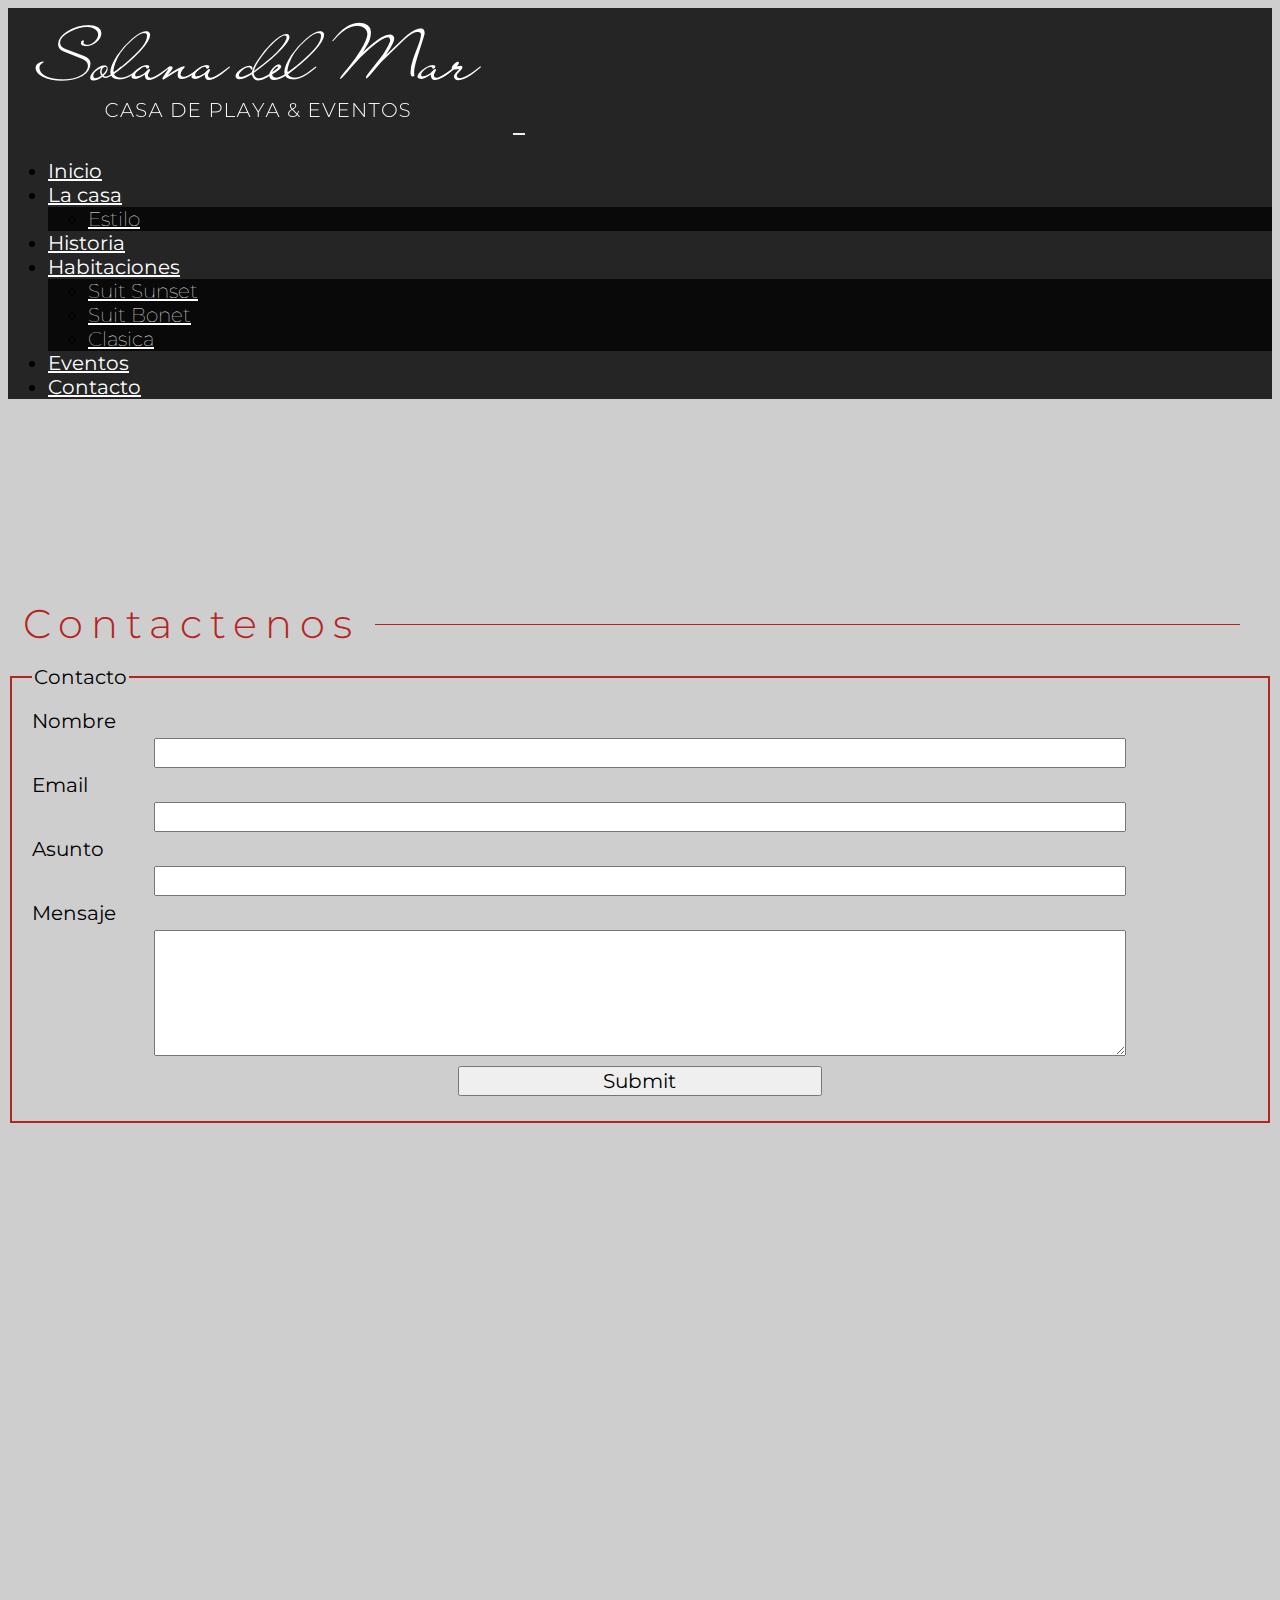
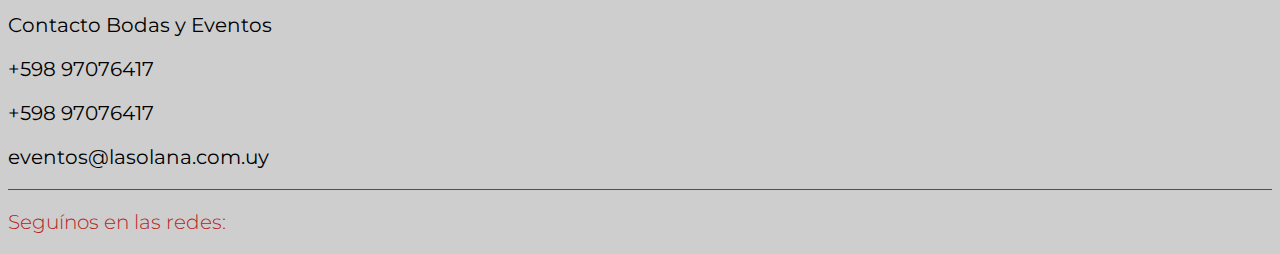
==== paginas/contacto.html @ 4e3b930b "Actualizacion" ====
<html lang="es">
<head>
    <meta charset="UTF-8">
    <meta http-equiv="X-UA-Compatible" content="IE=edge">
    <meta name="viewport" content="width=device-width, initial-scale=1.0">
    <!-- Link bootstrap -->
    <link href="https://cdn.jsdelivr.net/npm/bootstrap@5.1.3/dist/css/bootstrap.min.css" rel="stylesheet" integrity="sha384-1BmE4kWBq78iYhFldvKuhfTAU6auU8tT94WrHftjDbrCEXSU1oBoqyl2QvZ6jIW3" crossorigin="anonymous">
    <!-- Link font awesome -->
    <link rel="stylesheet" href="https://cdnjs.cloudflare.com/ajax/libs/font-awesome/6.2.0/css/all.min.css" integrity="sha512-xh6O/CkQoPOWDdYTDqeRdPCVd1SpvCA9XXcUnZS2FmJNp1coAFzvtCN9BmamE+4aHK8yyUHUSCcJHgXloTyT2A==" crossorigin="anonymous" referrerpolicy="no-referrer" />
    <!-- Link css -->
    <link rel="stylesheet" href="../estilos/estilos.css">
    <title>Contacto</title>
</head>

<body>
    <header>
        <!-- Inicia Barra de navegacion -->
        <nav class="navbar fixed-top navbar-expand-xl">
            <div class="container-fluid">
                <img src="../img/Logo/Logo Blanco copia.png" class="logo" alt="Logo La Solana">
                <button class="navbar-toggler" type="button" data-bs-toggle="collapse"
                data-bs-target="#collapsibleNavbar">
                    <!-- <span id="acordeon" class="navbar-toggler-icon"></span> -->
                    <i class="fa-solid fa-bars-staggered i"></i>
                </button>
                <div class="collapse navbar-collapse justify-content-end" id="collapsibleNavbar">
                    <ul class="navbar-nav">
                        <li class="nav-item">
                            <a class="nav-link" href="../index.html">Inicio</a>
                        </li>
                        <li class="nav-item dropdown">
                            <a class="nav-link dropdown-toggle" href="#" role="button" data-bs-toggle="dropdown">La casa</a>
                            <ul class="dropdown-menu">
                                <li>
                                    <a class="dropdown-item" href="../paginas/laCasa.html">Estilo</a>
                                </li>
                            </ul>
                        </li>
                        <li class="nav-item">
                            <a class="nav-link" href="./histora.html">Historia</a>
                        </li>
                        <li class="nav-item dropdown">
                            <a class="nav-link dropdown-toggle" href="#" role="button" data-bs-toggle="dropdown">Habitaciones</a>
                            <ul class="dropdown-menu">
                                <li>
                                    <a class="dropdown-item" href="/paginas/suiteSunset.html">Suit Sunset</a>
                                </li>
                                <li>
                                    <a class="dropdown-item" href="#">Suit Bonet</a>
                                </li>
                                <li>
                                    <a class="dropdown-item" href="#">Clasica</a>
                                </li>
                            </ul>
                        </li>
                        <li class="nav-item">
                            <a class="nav-link" href="#">Eventos</a>
                        </li>
                        <li class="nav-item">
                            <a class="nav-link" href="#">Contacto</a>
                        </li>
                    </ul>
                </div>
                </div>
            </div>
        </nav>
        <!-- Fin Barra de navegacion -->
    </header>

    <main id="contacto">
        <div class="container-fluid">
            <h2 class="text-center mt-5 linea mb-5"><span>Contactenos</span></h2>
            <div class="row">
                <div class="col-6">
                    <form action="" class="text-center">
                        <fieldset>
                            <legend class="text-center">Contacto</legend>
                            <label for="nombre">Nombre</label>
                            <input type="text" id="nombre" name="nombre">
                            <label for="email">Email</label>
                            <input type="email" id="email" name="email">
                            <label for="asunto">Asunto</label>
                            <input type="text" name="asunto" id="asunto">
                            <label for="mensaje">Mensaje</label>
                            <textarea name="mensaje" id="mensaje" cols="30" rows="5"></textarea>
                            <input type="submit">
                        </fieldset>
                </div>
                <div class="col-6 text-center contMapa">
                    <iframe src="https://www.google.com/maps/embed?pb=!1m18!1m12!1m3!1d1636.4801316231608!2d-55.05475803247498!3d-34.88234413256626!2m3!1f0!2f0!3f0!3m2!1i1024!2i768!4f13.1!3m3!1m2!1s0x9575059ec8b9129f%3A0x74243d4df3744879!2sLa%20Solana%20Boutique%20Hotel!5e0!3m2!1ses-419!2suy!4v1668633238096!5m2!1ses-419!2suy" width="600" height="450" style="border:0;" allowfullscreen="" loading="lazy" referrerpolicy="no-referrer-when-downgrade"></iframe>
                </div>
            </div>
        </form>
        <div class="row mt-5">
            <div class="text-center">
                <p>Contacto Bodas y Eventos</p>
                <p><i class="fa-brands fa-whatsapp"></i> +598 97076417</p>
                <p><i class="fa-sharp fa-solid fa-phone-volume"></i> +598 97076417</p>
                <p><i class="fa-solid fa-envelope"></i> eventos@lasolana.com.uy</p>
            </div>
            </div>
        </div>
    </main>
    
    <footer class="container text-center mt-5">
        <h3 class="mt-4">Seguínos en las redes:</h3>
        <i class="mt-4 fa-brands fa-instagram"></i>
        <i class="mt-4 fa-brands fa-facebook-f"></i>
    </footer>

    <!-- Scripts bootstrap -->
    <script src="https://cdn.jsdelivr.net/npm/@popperjs/core@2.10.2/dist/umd/popper.min.js" integrity="sha384-7+zCNj/IqJ95wo16oMtfsKbZ9ccEh31eOz1HGyDuCQ6wgnyJNSYdrPa03rtR1zdB" crossorigin="anonymous"></script>
    <script src="https://cdn.jsdelivr.net/npm/bootstrap@5.1.3/dist/js/bootstrap.min.js" integrity="sha384-QJHtvGhmr9XOIpI6YVutG+2QOK9T+ZnN4kzFN1RtK3zEFEIsxhlmWl5/YESvpZ13" crossorigin="anonymous"></script>
</body>
---- estilos/estilos.css ----
@import url("https://fonts.googleapis.com/css2?family=Montserrat:wght@200;300&display=swap");
* {
  font-family: "Montserrat", sans-serif;
  font-size: 20px;
}

h1 {
  color: #b6241f;
}

h2 {
  color: #b6241f;
  font-weight: 300;
  letter-spacing: 8px;
}

h3 {
  color: #b6241f;
  font-weight: 300;
}

h4 {
  color: #b6241f;
  font-weight: 300;
}

body {
  background-color: #cecece;
}

nav {
  background-color: rgba(0, 0, 0, 0.822);
  min-height: 150px;
}

.nav-link {
  color: #fff;
  font-weight: light;
}
.nav-link:hover {
  color: #b6241f;
}
.nav-link:active {
  color: #b6241f;
}
.nav-link:focus {
  color: #b6241f;
}

.dropdown-menu {
  background-color: rgba(0, 0, 0, 0.752);
}
.dropdown-menu .dropdown-item {
  color: #fff;
  font-weight: lighter;
}
.dropdown-menu .dropdown-item:hover {
  color: #b6241f;
}

i.i {
  font-size: 25px;
  color: #cecece;
}

.navbar-toggler {
  border: none;
}
.navbar-toggler:focus {
  box-shadow: none;
}

#carouselExampleSlidesOnly {
  margin-top: 150px;
}

.textoInformativo {
  background-color: #cecece;
  margin: 2em auto;
  padding-top: 20px;
  text-align: center;
  width: 80%;
  height: 320px;
}

.linea {
  position: relative;
  z-index: 1;
}
.linea span {
  background: #cecece;
  padding: 0 15px;
  font-size: 2rem;
  letter-spacing: 8px;
  font-weight: 300;
}
.linea::before {
  border-top: 1px solid #b6241f;
  content: " ";
  margin: 0 auto;
  position: absolute;
  top: 50%;
  left: 0;
  right: 0;
  bottom: 0;
  width: 95%;
  z-index: -1;
}

.avances h2 {
  border-top: 1px solid #b6241f;
  width: 50%;
  margin: 0 auto;
  padding-top: 50px;
}

.superpuesta {
  margin-left: -100px;
}

.cajaTexto {
  color: #fff;
  width: 80%;
  height: 80%;
  background-color: rgba(182, 36, 31, 0.737254902);
  padding: 10px;
}

/* Comienza pagina historia */
main#historia {
  margin-top: 200px;
}

.imgIzq {
  padding: 10px;
  width: 100%;
  border-top: 2px solid #b6241f;
  border-left: 2px solid #b6241f;
}

.imgDer {
  padding: 10px;
  width: 100%;
  border-top: 2px solid #b6241f;
  border-right: 2px solid #b6241f;
}

.img {
  padding: 10px;
  width: 100%;
}

.imagesHistoria {
  background-color: rgba(182, 36, 31, 0.737254902);
  display: flex;
  justify-content: space-around;
  align-items: center;
}

.texto {
  color: #fff;
  width: 45%;
  background-color: rgba(182, 36, 31, 0.737254902);
  padding: 20px;
  margin: auto;
}

/* Comienza pagina Contacto */
#contacto {
  margin-top: 200px;
}

fieldset {
  border: 2px solid #b6241f;
  padding: 20px;
  display: flex;
  flex-direction: column;
}
fieldset input, fieldset textarea {
  width: 80%;
  margin: 5px auto;
}
fieldset input[type=submit], fieldset textarea[type=submit] {
  width: 30%;
}

iframe {
  margin: auto;
}

.contMapa {
  align-self: center;
}

/* Comienza pagina La Casa */
.portada {
  margin-top: 220px;
}
.portada img {
  margin-top: 70px;
  width: 100%;
}

.imgLaCasa {
  width: 500px;
  margin: auto;
}

.borde {
  border-bottom: 2px solid #b6241f;
  border-top: 2px solid #b6241f;
}

/* Comienza pagina Suite Sunset */
#suiteSunset {
  margin-top: 200px;
}

.list {
  margin: auto;
}

.listItem {
  background-color: #cecece;
  line-height: 40px;
}
.listItem:hover {
  background-color: rgba(182, 36, 31, 0.737254902);
}

.galeria {
  margin-top: 50px;
  display: flex;
  flex-direction: row;
  flex-wrap: wrap;
  justify-content: space-around;
  row-gap: 20px;
}

.img1sunset {
  width: 600px;
}

.img2sunset {
  width: 600px;
}

.img3sunset {
  width: 600px;
}

.img4sunset {
  width: 600px;
}

footer {
  border-top: 1px solid #b6241f;
}
footer i {
  font-size: 30px;
  color: #b6241f;
  margin: 10px;
}

@media only screen and (max-width: 1200px) {
  nav {
    text-align: center;
  }
  nav ul li:hover {
    background-color: #b6241f;
  }
  .texto {
    width: 90%;
    margin: auto;
    margin-bottom: 10px;
    margin-top: 10px;
  }
}

/*# sourceMappingURL=estilos.css.map */
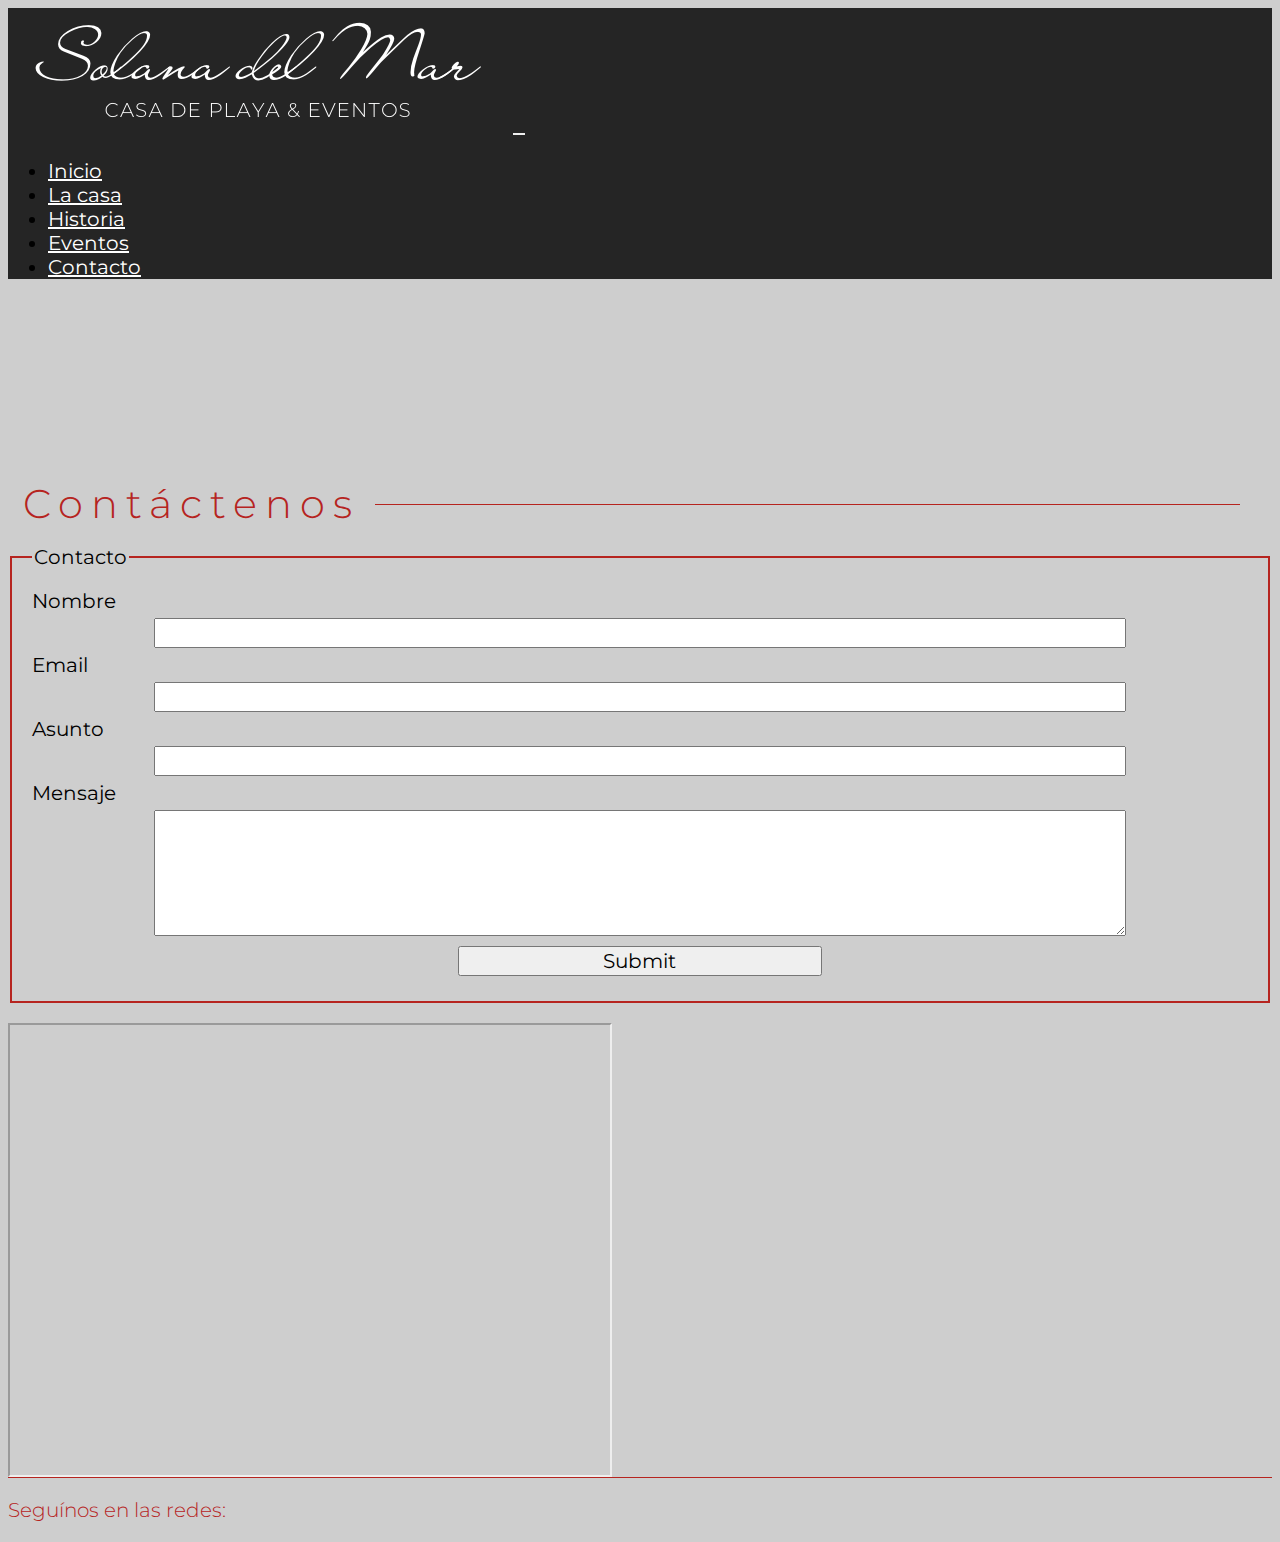
==== commit c89a5f4a: "Agrego imagenes en La Casa, creo deise;o adaptativo y creo pagina eventos" ====
--- a/paginas/contacto.html
+++ b/paginas/contacto.html
@@ -28,33 +28,28 @@
                         <li class="nav-item">
                             <a class="nav-link" href="../index.html">Inicio</a>
                         </li>
-                        <li class="nav-item dropdown">
-                            <a class="nav-link dropdown-toggle" href="#" role="button" data-bs-toggle="dropdown">La casa</a>
-                            <ul class="dropdown-menu">
-                                <li>
-                                    <a class="dropdown-item" href="../paginas/laCasa.html">Estilo</a>
-                                </li>
-                            </ul>
+                        <li class="nav-item">
+                            <a class="nav-link" href="../paginas/laCasa.html">La casa</a>
                         </li>
                         <li class="nav-item">
                             <a class="nav-link" href="./histora.html">Historia</a>
                         </li>
-                        <li class="nav-item dropdown">
+                        <!-- <li class="nav-item dropdown">
                             <a class="nav-link dropdown-toggle" href="#" role="button" data-bs-toggle="dropdown">Habitaciones</a>
                             <ul class="dropdown-menu">
                                 <li>
                                     <a class="dropdown-item" href="/paginas/suiteSunset.html">Suit Sunset</a>
                                 </li>
                                 <li>
-                                    <a class="dropdown-item" href="#">Suit Bonet</a>
+                                    <a class="dropdown-item" href="./suiteBonet.html">Suit Bonet</a>
                                 </li>
                                 <li>
-                                    <a class="dropdown-item" href="#">Clasica</a>
+                                    <a class="dropdown-item" href="./habitacionClasica.html">Clasica</a>
                                 </li>
                             </ul>
-                        </li>
+                        </li> -->
                         <li class="nav-item">
-                            <a class="nav-link" href="#">Eventos</a>
+                            <a class="nav-link" href="./eventos.html">Eventos</a>
                         </li>
                         <li class="nav-item">
                             <a class="nav-link" href="#">Contacto</a>
@@ -69,9 +64,9 @@
 
     <main id="contacto">
         <div class="container-fluid">
-            <h2 class="text-center mt-5 linea mb-5"><span>Contactenos</span></h2>
+            <h2 class="text-center mt-5 linea mb-5"><span>Contáctenos</span></h2>
             <div class="row">
-                <div class="col-6">
+                <div class="col-12 col-xl-6">
                     <form action="" class="text-center">
                         <fieldset>
                             <legend class="text-center">Contacto</legend>
@@ -85,19 +80,11 @@
                             <textarea name="mensaje" id="mensaje" cols="30" rows="5"></textarea>
                             <input type="submit">
                         </fieldset>
+                    </form>
                 </div>
-                <div class="col-6 text-center contMapa">
-                    <iframe src="https://www.google.com/maps/embed?pb=!1m18!1m12!1m3!1d1636.4801316231608!2d-55.05475803247498!3d-34.88234413256626!2m3!1f0!2f0!3f0!3m2!1i1024!2i768!4f13.1!3m3!1m2!1s0x9575059ec8b9129f%3A0x74243d4df3744879!2sLa%20Solana%20Boutique%20Hotel!5e0!3m2!1ses-419!2suy!4v1668633238096!5m2!1ses-419!2suy" width="600" height="450" style="border:0;" allowfullscreen="" loading="lazy" referrerpolicy="no-referrer-when-downgrade"></iframe>
+                <div class="col-12 col-xl-6 text-center contMapa">
+                    <iframe src="https://www.google.com/maps/embed?pb=!1m18!1m12!1m3!1d1636.4801316231608!2d-55.05475803247498!3d-34.88234413256626!2m3!1f0!2f0!3f0!3m2!1i1024!2i768!4f13.1!3m3!1m2!1s0x9575059ec8b9129f%3A0x74243d4df3744879!2sLa%20Solana%20Boutique%20Hotel!5e0!3m2!1ses-419!2suy!4v1668633238096!5m2!1ses-419!2suy"  allowfullscreen="" loading="lazy" referrerpolicy="no-referrer-when-downgrade"></iframe>
                 </div>
-            </div>
-        </form>
-        <div class="row mt-5">
-            <div class="text-center">
-                <p>Contacto Bodas y Eventos</p>
-                <p><i class="fa-brands fa-whatsapp"></i> +598 97076417</p>
-                <p><i class="fa-sharp fa-solid fa-phone-volume"></i> +598 97076417</p>
-                <p><i class="fa-solid fa-envelope"></i> eventos@lasolana.com.uy</p>
-            </div>
             </div>
         </div>
     </main>
--- a/estilos/estilos.css
+++ b/estilos/estilos.css
@@ -36,15 +36,19 @@
 .nav-link {
   color: #fff;
   font-weight: light;
+  border-radius: 5px;
 }
 .nav-link:hover {
   color: #b6241f;
+  background-color: #cecece;
 }
 .nav-link:active {
   color: #b6241f;
+  background-color: #cecece;
 }
 .nav-link:focus {
   color: #b6241f;
+  background-color: #cecece;
 }
 
 .dropdown-menu {
@@ -56,6 +60,15 @@
 }
 .dropdown-menu .dropdown-item:hover {
   color: #b6241f;
+  background-color: #cecece;
+}
+.dropdown-menu .dropdown-item:active {
+  color: #b6241f;
+  background-color: #cecece;
+}
+.dropdown-menu .dropdown-item:focus {
+  color: #b6241f;
+  background-color: #cecece;
 }
 
 i.i {
@@ -107,23 +120,54 @@
   z-index: -1;
 }
 
-.avances h2 {
-  border-top: 1px solid #b6241f;
+.carouselImg {
   width: 50%;
-  margin: 0 auto;
-  padding-top: 50px;
-}
-
-.superpuesta {
-  margin-left: -100px;
+  height: 700px;
+  overflow: hidden;
+  position: relative;
+}
+.carouselImg img {
+  width: 100%;
+  height: 100%;
+  object-fit: contain;
+  position: absolute;
+  transition: opacity 0.5s ease;
+  opacity: 0;
+}
+.carouselImg img.active {
+  opacity: 1;
+}
+
+.avance {
+  display: flex;
+  flex-direction: row;
+  flex-wrap: wrap;
+  align-items: center;
+  justify-content: center;
 }
 
 .cajaTexto {
+  position: relative;
+  right: 75px;
   color: #fff;
-  width: 80%;
+  width: 45%;
   height: 80%;
   background-color: rgba(182, 36, 31, 0.737254902);
-  padding: 10px;
+  padding: 20px;
+}
+
+.superpuesta {
+  margin-left: -80px;
+  z-index: 1001;
+}
+
+.carou {
+  margin-left: 40px;
+  min-height: 605px;
+}
+
+.imgCar {
+  width: 100%;
 }
 
 /* Comienza pagina historia */
@@ -191,6 +235,10 @@
 .contMapa {
   align-self: center;
 }
+.contMapa iframe {
+  width: 600px;
+  height: 450px;
+}
 
 /* Comienza pagina La Casa */
 .portada {
@@ -201,14 +249,45 @@
   width: 100%;
 }
 
+.portadaCasa {
+  overflow: hidden;
+}
+
 .imgLaCasa {
   width: 500px;
-  margin: auto;
+  margin: 0 auto;
 }
 
 .borde {
   border-bottom: 2px solid #b6241f;
   border-top: 2px solid #b6241f;
+}
+
+/* Comienza pagina Eventos */
+.contLista {
+  width: 500px;
+  margin: 50px auto;
+  z-index: 1;
+}
+.contLista ul {
+  list-style: inside;
+}
+.contLista ul li {
+  margin-top: 20px;
+}
+
+.carouselImgEventos {
+  margin: 0 auto;
+  height: 800px;
+  width: 90%;
+  overflow: hidden;
+}
+.carouselImgEventos img {
+  margin: 0 auto;
+  width: 100%;
+  height: 100%;
+  object-fit: contain;
+  transition: transform 0.5s ease;
 }
 
 /* Comienza pagina Suite Sunset */
@@ -262,6 +341,171 @@
   margin: 10px;
 }
 
+@media only screen and (max-width: 576px) {
+  * {
+    font-size: 16px;
+  }
+  .logo {
+    width: 280px;
+  }
+  .linea span {
+    letter-spacing: none;
+    text-align: center;
+  }
+  .linea::before {
+    display: none;
+  }
+  .textoInformativo {
+    height: auto;
+  }
+  .cajaTexto {
+    position: static;
+    width: auto;
+  }
+  .carouselImg {
+    width: 100%;
+    height: 300px;
+  }
+  /* Pagina la casa */
+  .imgLaCasa {
+    width: 350px;
+  }
+  /* Pagina eventos */
+  .contLista {
+    width: 350px;
+    margin: 0 auto;
+  }
+  .carouselImgEventos {
+    width: 90%;
+    height: 200px;
+  }
+  .contactoEventos .txtEventos {
+    font-size: 16px;
+    text-align: center;
+  }
+  .contactoEventos .txtEventos i {
+    font-size: 16px;
+    margin-right: 10px;
+  }
+  /* Pagina historia */
+  .texto {
+    text-align: center;
+  }
+  /* Pagina contacto */
+  fieldset input[type=submit], fieldset textarea[type=submit] {
+    width: 60%;
+  }
+  .contMapa {
+    align-self: center;
+  }
+  .contMapa iframe {
+    width: 350px;
+    height: 500px;
+  }
+}
+@media only screen and (max-width: 768px) {
+  * {
+    font-size: 18px;
+  }
+  .logo {
+    width: 300px;
+  }
+  .linea span {
+    letter-spacing: none;
+    text-align: center;
+  }
+  .linea::before {
+    display: none;
+  }
+  .textoInformativo {
+    height: auto;
+  }
+  .cajaTexto {
+    position: static;
+    width: auto;
+  }
+  .carouselImg {
+    width: 100%;
+    height: 300px;
+  }
+  /* Pagina la casa */
+  .imgLaCasa {
+    width: 100%;
+  }
+  /* Pagina historia */
+  .texto {
+    text-align: center;
+  }
+  /* Pagina eventos */
+  .contLista {
+    width: 350px;
+    margin: 0 auto;
+  }
+  .carouselImgEventos {
+    width: 90%;
+    height: 400px;
+  }
+  .contactoEventos .txtEventos {
+    font-size: 16px;
+    text-align: center;
+  }
+  .contactoEventos .txtEventos i {
+    font-size: 16px;
+    margin-right: 10px;
+  }
+  /* Pagina contacto */
+  fieldset input[type=submit], fieldset textarea[type=submit] {
+    width: 60%;
+  }
+  .contMapa {
+    align-self: center;
+  }
+  .contMapa iframe {
+    width: 400px;
+    height: 500px;
+  }
+}
+@media only screen and (max-width: 992px) {
+  .logo {
+    width: 400px;
+  }
+  .textoInformativo {
+    height: auto;
+  }
+  .cajaTexto {
+    position: static;
+    width: auto;
+    margin-top: 20px;
+  }
+  .carouselImg {
+    width: 100%;
+    height: 600px;
+  }
+  /* Pagina la casa */
+  .imgLaCasa {
+    width: 100%;
+  }
+  .carouselImgEventos {
+    width: 90%;
+    height: 600px;
+  }
+  /* Pagina eventos */
+  .contLista {
+    text-align: center;
+    margin: 20px auto;
+  }
+  /* Pagina contacto */
+  fieldset input[type=submit], fieldset textarea[type=submit] {
+    width: 60%;
+  }
+  .contMapa {
+    align-self: center;
+  }
+  .contMapa iframe {
+    width: 700px;
+    height: 700px;
+  }
+}
 @media only screen and (max-width: 1200px) {
   nav {
     text-align: center;
@@ -275,6 +519,46 @@
     margin-bottom: 10px;
     margin-top: 10px;
   }
+  .cajaTexto {
+    position: relative;
+    right: 50px;
+    color: #fff;
+    width: 40%;
+    height: 80%;
+    background-color: rgba(182, 36, 31, 0.737254902);
+    padding: 20px;
+  }
+  .carouselImg {
+    width: 58%;
+    height: 500px;
+    overflow: hidden;
+    position: relative;
+  }
+  .carouselImg img {
+    width: 100%;
+    height: 100%;
+    object-fit: contain;
+    position: absolute;
+    transition: opacity 0.5s ease;
+    opacity: 0;
+    margin-left: 10px;
+  }
+  .carouselImg img.active {
+    opacity: 1;
+  }
+  /* Comeinza La casa */
+  .imgLaCasa {
+    width: 100%;
+    margin: 0 auto;
+  }
+  /* Comeinza pagina Contacto */
+  .contMapa {
+    align-self: center;
+  }
+  .contMapa iframe {
+    width: 900px;
+    height: 700px;
+  }
 }
 
 /*# sourceMappingURL=estilos.css.map */
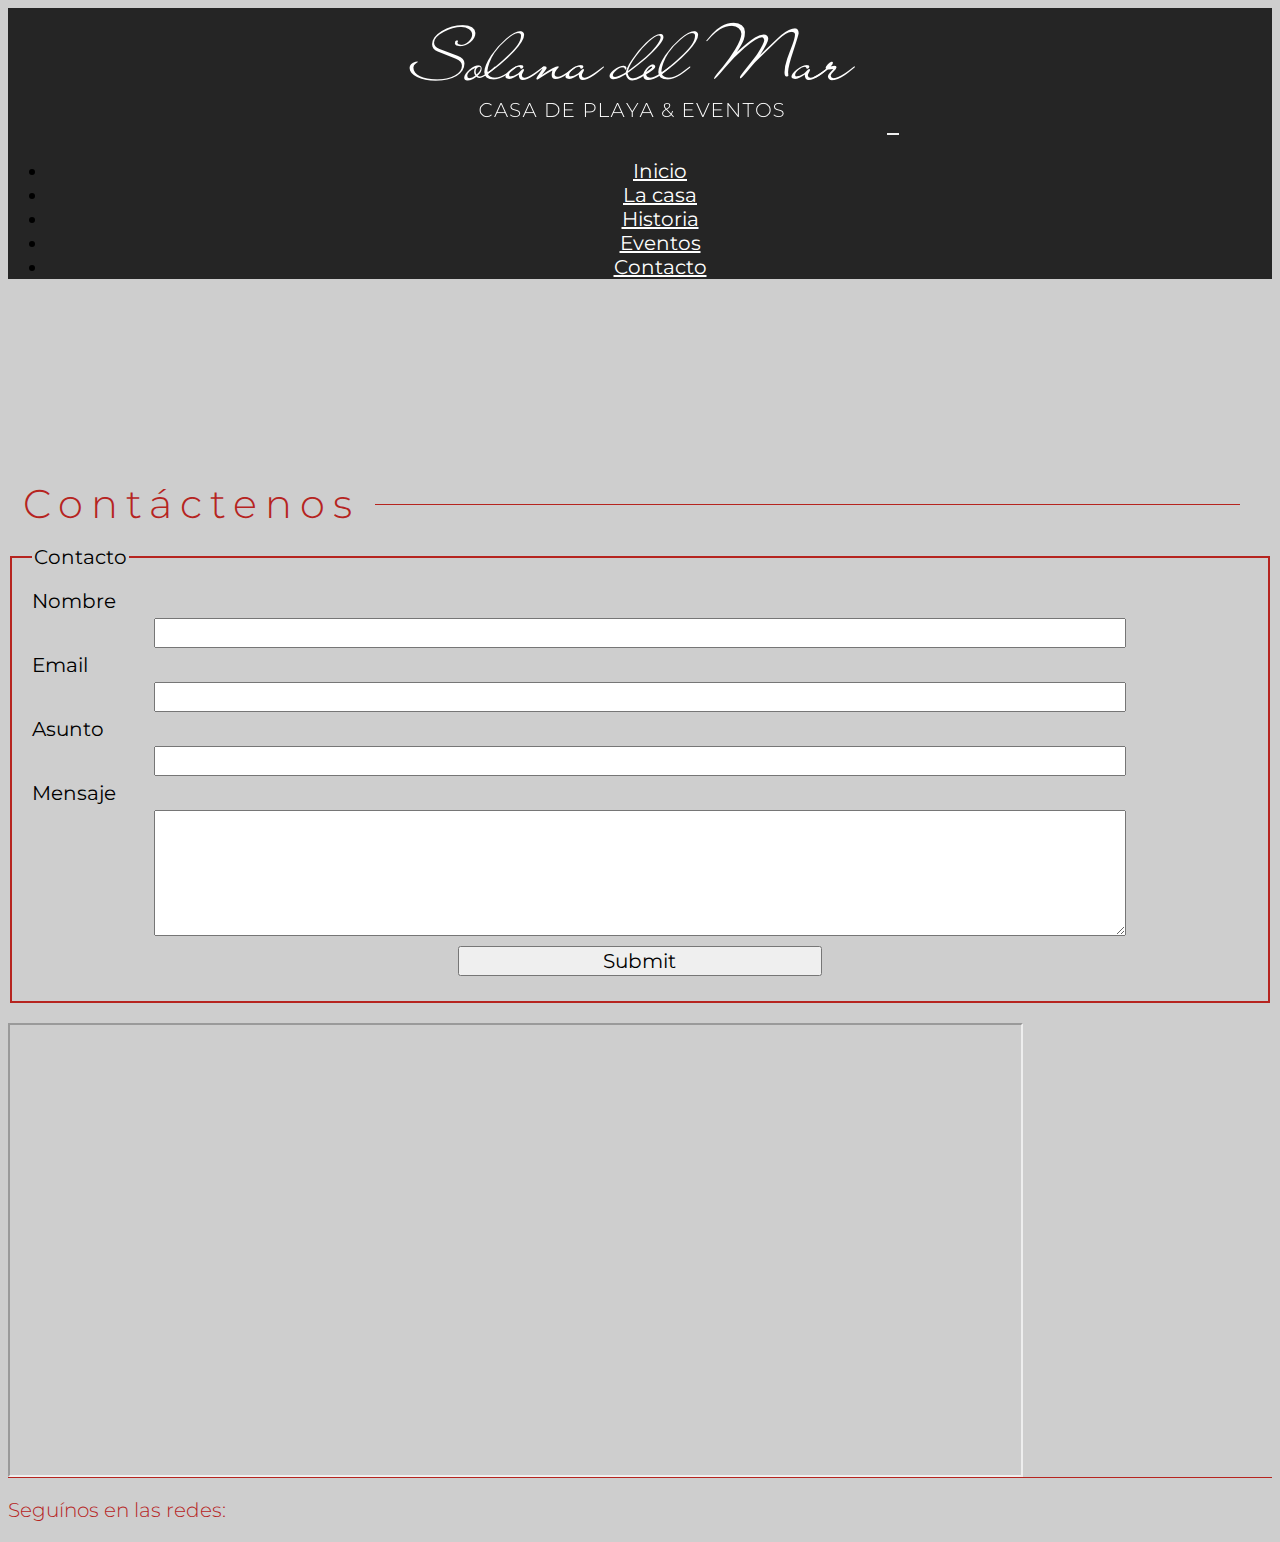
==== commit 34b0e636: "Compresion de imagenes y modificacion en tama;o 1571px" ====
--- a/paginas/contacto.html
+++ b/paginas/contacto.html
@@ -3,12 +3,21 @@
     <meta charset="UTF-8">
     <meta http-equiv="X-UA-Compatible" content="IE=edge">
     <meta name="viewport" content="width=device-width, initial-scale=1.0">
+    <meta name="description" content="Pagina web de la residencia La Solana. ubicada sobre la playa de portezuelo, maldonado, Uruguay. Contruida en el año 1947 por el arquitecto Anotnio Bonet">
+    <meta name="keywords" content="Bonet, Solanas, Punta del Este, La Solana, Edifico Emblematico, Casa residencial, Arquitectura" >
+    <!-- Favicon -->
+    <link rel="apple-touch-icon" sizes="180x180" href="../img/favicon/apple-touch-icon.png">
+    <link rel="icon" type="image/png" sizes="32x32" href="../img/favicon/favicon-32x32.png">
+    <link rel="icon" type="image/png" sizes="16x16" href="../img/favicon/favicon-16x16.png">
+    <link rel="manifest" href="../img/favicon/site.webmanifest">
     <!-- Link bootstrap -->
     <link href="https://cdn.jsdelivr.net/npm/bootstrap@5.1.3/dist/css/bootstrap.min.css" rel="stylesheet" integrity="sha384-1BmE4kWBq78iYhFldvKuhfTAU6auU8tT94WrHftjDbrCEXSU1oBoqyl2QvZ6jIW3" crossorigin="anonymous">
     <!-- Link font awesome -->
     <link rel="stylesheet" href="https://cdnjs.cloudflare.com/ajax/libs/font-awesome/6.2.0/css/all.min.css" integrity="sha512-xh6O/CkQoPOWDdYTDqeRdPCVd1SpvCA9XXcUnZS2FmJNp1coAFzvtCN9BmamE+4aHK8yyUHUSCcJHgXloTyT2A==" crossorigin="anonymous" referrerpolicy="no-referrer" />
     <!-- Link css -->
     <link rel="stylesheet" href="../estilos/estilos.css">
+    <!-- Google Recaptcha -->
+    <!-- <script src="https://www.google.com/recaptcha/enterprise.js?render=6LdC03omAAAAAPwlaRYjpWLmLufmB0LjJsWuQrYr"></script> -->
     <title>Contacto</title>
 </head>
 
@@ -34,20 +43,6 @@
                         <li class="nav-item">
                             <a class="nav-link" href="./histora.html">Historia</a>
                         </li>
-                        <!-- <li class="nav-item dropdown">
-                            <a class="nav-link dropdown-toggle" href="#" role="button" data-bs-toggle="dropdown">Habitaciones</a>
-                            <ul class="dropdown-menu">
-                                <li>
-                                    <a class="dropdown-item" href="/paginas/suiteSunset.html">Suit Sunset</a>
-                                </li>
-                                <li>
-                                    <a class="dropdown-item" href="./suiteBonet.html">Suit Bonet</a>
-                                </li>
-                                <li>
-                                    <a class="dropdown-item" href="./habitacionClasica.html">Clasica</a>
-                                </li>
-                            </ul>
-                        </li> -->
                         <li class="nav-item">
                             <a class="nav-link" href="./eventos.html">Eventos</a>
                         </li>
@@ -66,8 +61,8 @@
         <div class="container-fluid">
             <h2 class="text-center mt-5 linea mb-5"><span>Contáctenos</span></h2>
             <div class="row">
-                <div class="col-12 col-xl-6">
-                    <form action="" class="text-center">
+                <div class="col-12 col-lg-6">
+                    <form action="https://formsubmit.co/info@lasolana.com.uy" method="POST" class="text-center">
                         <fieldset>
                             <legend class="text-center">Contacto</legend>
                             <label for="nombre">Nombre</label>
@@ -82,7 +77,7 @@
                         </fieldset>
                     </form>
                 </div>
-                <div class="col-12 col-xl-6 text-center contMapa">
+                <div class="col-12 col-lg-6 text-center contMapa">
                     <iframe src="https://www.google.com/maps/embed?pb=!1m18!1m12!1m3!1d1636.4801316231608!2d-55.05475803247498!3d-34.88234413256626!2m3!1f0!2f0!3f0!3m2!1i1024!2i768!4f13.1!3m3!1m2!1s0x9575059ec8b9129f%3A0x74243d4df3744879!2sLa%20Solana%20Boutique%20Hotel!5e0!3m2!1ses-419!2suy!4v1668633238096!5m2!1ses-419!2suy"  allowfullscreen="" loading="lazy" referrerpolicy="no-referrer-when-downgrade"></iframe>
                 </div>
             </div>
@@ -91,8 +86,7 @@
     
     <footer class="container text-center mt-5">
         <h3 class="mt-4">Seguínos en las redes:</h3>
-        <i class="mt-4 fa-brands fa-instagram"></i>
-        <i class="mt-4 fa-brands fa-facebook-f"></i>
+        <a href="https://instagram.com/solanadelmar.casadeplaya?igshid=NTc4MTIwNjQ2YQ=="><i class="mt-4 fa-brands fa-instagram"></i></a>
     </footer>
 
     <!-- Scripts bootstrap -->
--- a/estilos/estilos.css
+++ b/estilos/estilos.css
@@ -85,6 +85,16 @@
 
 #carouselExampleSlidesOnly {
   margin-top: 150px;
+}
+
+.thumb {
+  width: 80px !important;
+  height: auto !important;
+}
+
+.carousel-indicators {
+  background-color: rgba(206, 206, 206, 0.5);
+  border-radius: 25px;
 }
 
 .textoInformativo {
@@ -276,18 +286,78 @@
   margin-top: 20px;
 }
 
+.linkEventos {
+  text-decoration: none;
+  font-family: "Montserrat", sans-serif;
+  color: black;
+}
+.linkEventos:hover {
+  color: #797979;
+}
+.linkEventos:active {
+  color: #797979;
+}
+.linkEventos:focus {
+  color: #797979;
+}
+
+.contactoEventos {
+  margin-top: 150px;
+}
+.contactoEventos i {
+  margin-right: 10px;
+}
+
+.txtInfoEventos {
+  width: 90%;
+  margin: 0 auto;
+}
+
 .carouselImgEventos {
+  width: 100%;
+  height: 800px;
+  position: relative;
   margin: 0 auto;
-  height: 800px;
-  width: 90%;
+}
+.carouselImgEventos .thumbnailsEv {
+  position: absolute;
+  bottom: 10px;
+  left: 50%;
+  background-color: rgba(206, 206, 206, 0.5);
+  border-radius: 25px;
+  width: 40%;
+  height: 100px;
+  transform: translateX(-50%);
+  display: flex;
+  flex-direction: row;
+  flex-wrap: wrap;
+  justify-content: center;
+  align-items: center;
+  z-index: 2;
+}
+.carouselImgEventos .thumbnailsEv img {
+  width: 80px;
+  height: 80px;
+  object-fit: cover;
+  cursor: pointer;
+  margin: 0 5px;
+}
+.carouselImgEventos .carouselE {
+  width: 100%;
+  height: 100%;
   overflow: hidden;
 }
-.carouselImgEventos img {
-  margin: 0 auto;
+.carouselImgEventos .carouselE img {
   width: 100%;
   height: 100%;
   object-fit: contain;
-  transition: transform 0.5s ease;
+  position: absolute;
+  transition: opacity 0.5s ease;
+  opacity: 0;
+}
+.carouselImgEventos .carouselE img.active {
+  opacity: 1;
+  z-index: 1;
 }
 
 /* Comienza pagina Suite Sunset */
@@ -358,26 +428,196 @@
   .textoInformativo {
     height: auto;
   }
+  .avance {
+    display: flex;
+    flex-direction: column;
+  }
+  .cajaTexto {
+    position: static;
+    width: 80%;
+    height: auto;
+  }
+  .carouselImg {
+    width: 80%;
+    height: 300px;
+  }
+  /* Pagina la casa */
+  .imgLaCasa {
+    width: 100%;
+  }
+  /* Pagina eventos */
+  .contLista {
+    width: auto;
+    text-align: center;
+    margin: 0 auto;
+  }
+  .carouselImgEventos {
+    width: 100%;
+    height: 400px;
+    position: relative;
+    margin: 0 auto;
+  }
+  .carouselImgEventos .thumbnailsEv {
+    position: static;
+    width: auto;
+    height: auto;
+    transform: none;
+    display: flex;
+    flex-wrap: wrap;
+    row-gap: 10px;
+    justify-content: center;
+    align-items: center;
+    z-index: 2;
+  }
+  .carouselImgEventos .thumbnailsEv img {
+    width: 80px;
+    height: 80px;
+    object-fit: cover;
+    cursor: pointer;
+    margin: 10px 5px;
+  }
+  .carouselImgEventos .carouselE {
+    width: 100%;
+    height: 100%;
+    overflow: hidden;
+  }
+  .carouselImgEventos .carouselE img {
+    width: 100%;
+    height: 100%;
+    object-fit: contain;
+    position: absolute;
+    transition: opacity 0.5s ease;
+    opacity: 0;
+  }
+  .carouselImgEventos .carouselE img.active {
+    opacity: 1;
+    z-index: 1;
+  }
+  .txtInfoEventos {
+    width: 90%;
+    margin: 0 auto;
+  }
+  .contactoEventos {
+    margin-top: 230px;
+  }
+  .contactoEventos .txtEventos {
+    font-size: 16px;
+    text-align: center;
+  }
+  .contactoEventos .txtEventos i {
+    font-size: 16px;
+    margin-right: 10px;
+  }
+  /* Pagina historia */
+  .texto {
+    text-align: center;
+    width: 80%;
+  }
+  /* Pagina contacto */
+  fieldset input[type=submit], fieldset textarea[type=submit] {
+    width: 60%;
+  }
+  .contMapa {
+    align-self: center;
+  }
+  .contMapa iframe {
+    width: 90%;
+    height: 500px;
+  }
+}
+@media only screen and (min-width: 577px) and (max-width: 768px) {
+  * {
+    font-size: 18px;
+  }
+  .logo {
+    width: 300px;
+  }
+  .linea span {
+    letter-spacing: none;
+    text-align: center;
+  }
+  .linea::before {
+    display: none;
+  }
+  .textoInformativo {
+    height: auto;
+  }
+  .avance {
+    display: flex;
+    flex-direction: column;
+    row-gap: 20px;
+  }
   .cajaTexto {
     position: static;
     width: auto;
   }
   .carouselImg {
     width: 100%;
-    height: 300px;
+    height: 500px;
   }
   /* Pagina la casa */
   .imgLaCasa {
-    width: 350px;
+    width: 100%;
+  }
+  /* Pagina historia */
+  .texto {
+    text-align: center;
+    width: 80%;
   }
   /* Pagina eventos */
+  .txtInfoEventos {
+    width: 90%;
+    margin: 0 auto;
+  }
   .contLista {
     width: 350px;
     margin: 0 auto;
   }
   .carouselImgEventos {
     width: 90%;
-    height: 200px;
+    height: 500px;
+    position: relative;
+    margin: 0 auto;
+  }
+  .carouselImgEventos .thumbnailsEv {
+    position: static;
+    width: auto;
+    height: auto;
+    margin-top: 10px;
+    transform: none;
+    display: flex;
+    flex-wrap: wrap;
+    row-gap: 10px;
+    justify-content: center;
+    align-items: center;
+    z-index: 2;
+  }
+  .carouselImgEventos .thumbnailsEv img {
+    width: 80px;
+    height: 80px;
+    object-fit: cover;
+    cursor: pointer;
+    margin: 0 5px;
+  }
+  .carouselImgEventos .carouselE {
+    width: 100%;
+    height: 100%;
+    overflow: hidden;
+  }
+  .carouselImgEventos .carouselE img {
+    width: 100%;
+    height: 100%;
+    object-fit: contain;
+    position: absolute;
+    transition: opacity 0.5s ease;
+    opacity: 0;
+  }
+  .carouselImgEventos .carouselE img.active {
+    opacity: 1;
+    z-index: 1;
+  }
+  .contactoEventos {
+    margin-top: 200px;
   }
   .contactoEventos .txtEventos {
     font-size: 16px;
@@ -387,9 +627,92 @@
     font-size: 16px;
     margin-right: 10px;
   }
+  /* Pagina contacto */
+  fieldset input[type=submit], fieldset textarea[type=submit] {
+    width: 60%;
+  }
+  .contMapa {
+    align-self: center;
+  }
+  .contMapa iframe {
+    width: 90%;
+    height: 500px;
+  }
+}
+@media only screen and (min-width: 769px) and (max-width: 992px) {
+  .logo {
+    width: 400px;
+  }
+  .textoInformativo {
+    height: auto;
+  }
+  .cajaTexto {
+    position: static;
+    width: 90%;
+    margin-top: 20px;
+  }
+  .carouselImg {
+    width: 100%;
+    height: 600px;
+  }
+  /* Pagina la casa */
+  .imgLaCasa {
+    width: 100%;
+  }
+  .carouselImgEventos {
+    width: 100%;
+    height: 600px;
+    position: relative;
+    margin: 0 auto;
+  }
+  .carouselImgEventos .thumbnailsEv {
+    position: absolute;
+    bottom: 1%;
+    left: 50%;
+    background-color: rgba(206, 206, 206, 0.5);
+    border-radius: 25px;
+    width: 100%;
+    height: 100px;
+    transform: translateX(-50%);
+    display: flex;
+    flex-direction: row;
+    flex-wrap: nowrap;
+    justify-content: center;
+    align-items: center;
+    z-index: 2;
+  }
+  .carouselImgEventos .thumbnailsEv img {
+    width: 80px;
+    height: 80px;
+    object-fit: cover;
+    cursor: pointer;
+    margin: 0 5px;
+  }
+  .carouselImgEventos .carouselE {
+    width: 100%;
+    height: 100%;
+    overflow: hidden;
+  }
+  .carouselImgEventos .carouselE img {
+    width: 100%;
+    height: 100%;
+    object-fit: cover;
+    position: absolute;
+    transition: opacity 0.5s ease;
+    opacity: 0;
+  }
+  .carouselImgEventos .carouselE img.active {
+    opacity: 1;
+    z-index: 1;
+  }
   /* Pagina historia */
   .texto {
     text-align: center;
+    width: 80%;
+  }
+  /* Pagina eventos */
+  .contLista {
+    margin: 20px auto;
   }
   /* Pagina contacto */
   fieldset input[type=submit], fieldset textarea[type=submit] {
@@ -399,114 +722,11 @@
     align-self: center;
   }
   .contMapa iframe {
-    width: 350px;
-    height: 500px;
-  }
-}
-@media only screen and (max-width: 768px) {
-  * {
-    font-size: 18px;
-  }
-  .logo {
-    width: 300px;
-  }
-  .linea span {
-    letter-spacing: none;
-    text-align: center;
-  }
-  .linea::before {
-    display: none;
-  }
-  .textoInformativo {
-    height: auto;
-  }
-  .cajaTexto {
-    position: static;
-    width: auto;
-  }
-  .carouselImg {
-    width: 100%;
-    height: 300px;
-  }
-  /* Pagina la casa */
-  .imgLaCasa {
-    width: 100%;
-  }
-  /* Pagina historia */
-  .texto {
-    text-align: center;
-  }
-  /* Pagina eventos */
-  .contLista {
-    width: 350px;
-    margin: 0 auto;
-  }
-  .carouselImgEventos {
-    width: 90%;
-    height: 400px;
-  }
-  .contactoEventos .txtEventos {
-    font-size: 16px;
-    text-align: center;
-  }
-  .contactoEventos .txtEventos i {
-    font-size: 16px;
-    margin-right: 10px;
-  }
-  /* Pagina contacto */
-  fieldset input[type=submit], fieldset textarea[type=submit] {
-    width: 60%;
-  }
-  .contMapa {
-    align-self: center;
-  }
-  .contMapa iframe {
-    width: 400px;
-    height: 500px;
-  }
-}
-@media only screen and (max-width: 992px) {
-  .logo {
-    width: 400px;
-  }
-  .textoInformativo {
-    height: auto;
-  }
-  .cajaTexto {
-    position: static;
-    width: auto;
-    margin-top: 20px;
-  }
-  .carouselImg {
-    width: 100%;
-    height: 600px;
-  }
-  /* Pagina la casa */
-  .imgLaCasa {
-    width: 100%;
-  }
-  .carouselImgEventos {
-    width: 90%;
-    height: 600px;
-  }
-  /* Pagina eventos */
-  .contLista {
-    text-align: center;
-    margin: 20px auto;
-  }
-  /* Pagina contacto */
-  fieldset input[type=submit], fieldset textarea[type=submit] {
-    width: 60%;
-  }
-  .contMapa {
-    align-self: center;
-  }
-  .contMapa iframe {
-    width: 700px;
+    width: 80%;
     height: 700px;
   }
 }
-@media only screen and (max-width: 1200px) {
+@media only screen and (min-width: 993px) and (max-width: 1571px) {
   nav {
     text-align: center;
   }
@@ -514,8 +734,6 @@
     background-color: #b6241f;
   }
   .texto {
-    width: 90%;
-    margin: auto;
     margin-bottom: 10px;
     margin-top: 10px;
   }
@@ -556,8 +774,54 @@
     align-self: center;
   }
   .contMapa iframe {
-    width: 900px;
+    width: 80%;
+  }
+  /* Comienza pagina eventos */
+  .carouselImgEventos {
+    width: 100%;
     height: 700px;
+    position: relative;
+    margin: 0 auto;
+  }
+  .carouselImgEventos .thumbnailsEv {
+    position: absolute;
+    bottom: 2%;
+    left: 50%;
+    background-color: rgba(206, 206, 206, 0.5);
+    border-radius: 25px;
+    width: 100%;
+    height: 100px;
+    transform: translateX(-50%);
+    display: flex;
+    flex-direction: row;
+    flex-wrap: nowrap;
+    justify-content: center;
+    align-items: center;
+    z-index: 2;
+  }
+  .carouselImgEventos .thumbnailsEv img {
+    width: 80px;
+    height: 80px;
+    object-fit: cover;
+    cursor: pointer;
+    margin: 0 5px;
+  }
+  .carouselImgEventos .carouselE {
+    width: 100%;
+    height: 100%;
+    overflow: hidden;
+  }
+  .carouselImgEventos .carouselE img {
+    width: 100%;
+    height: 100%;
+    object-fit: cover;
+    position: absolute;
+    transition: opacity 0.5s ease;
+    opacity: 0;
+  }
+  .carouselImgEventos .carouselE img.active {
+    opacity: 1;
+    z-index: 1;
   }
 }
 
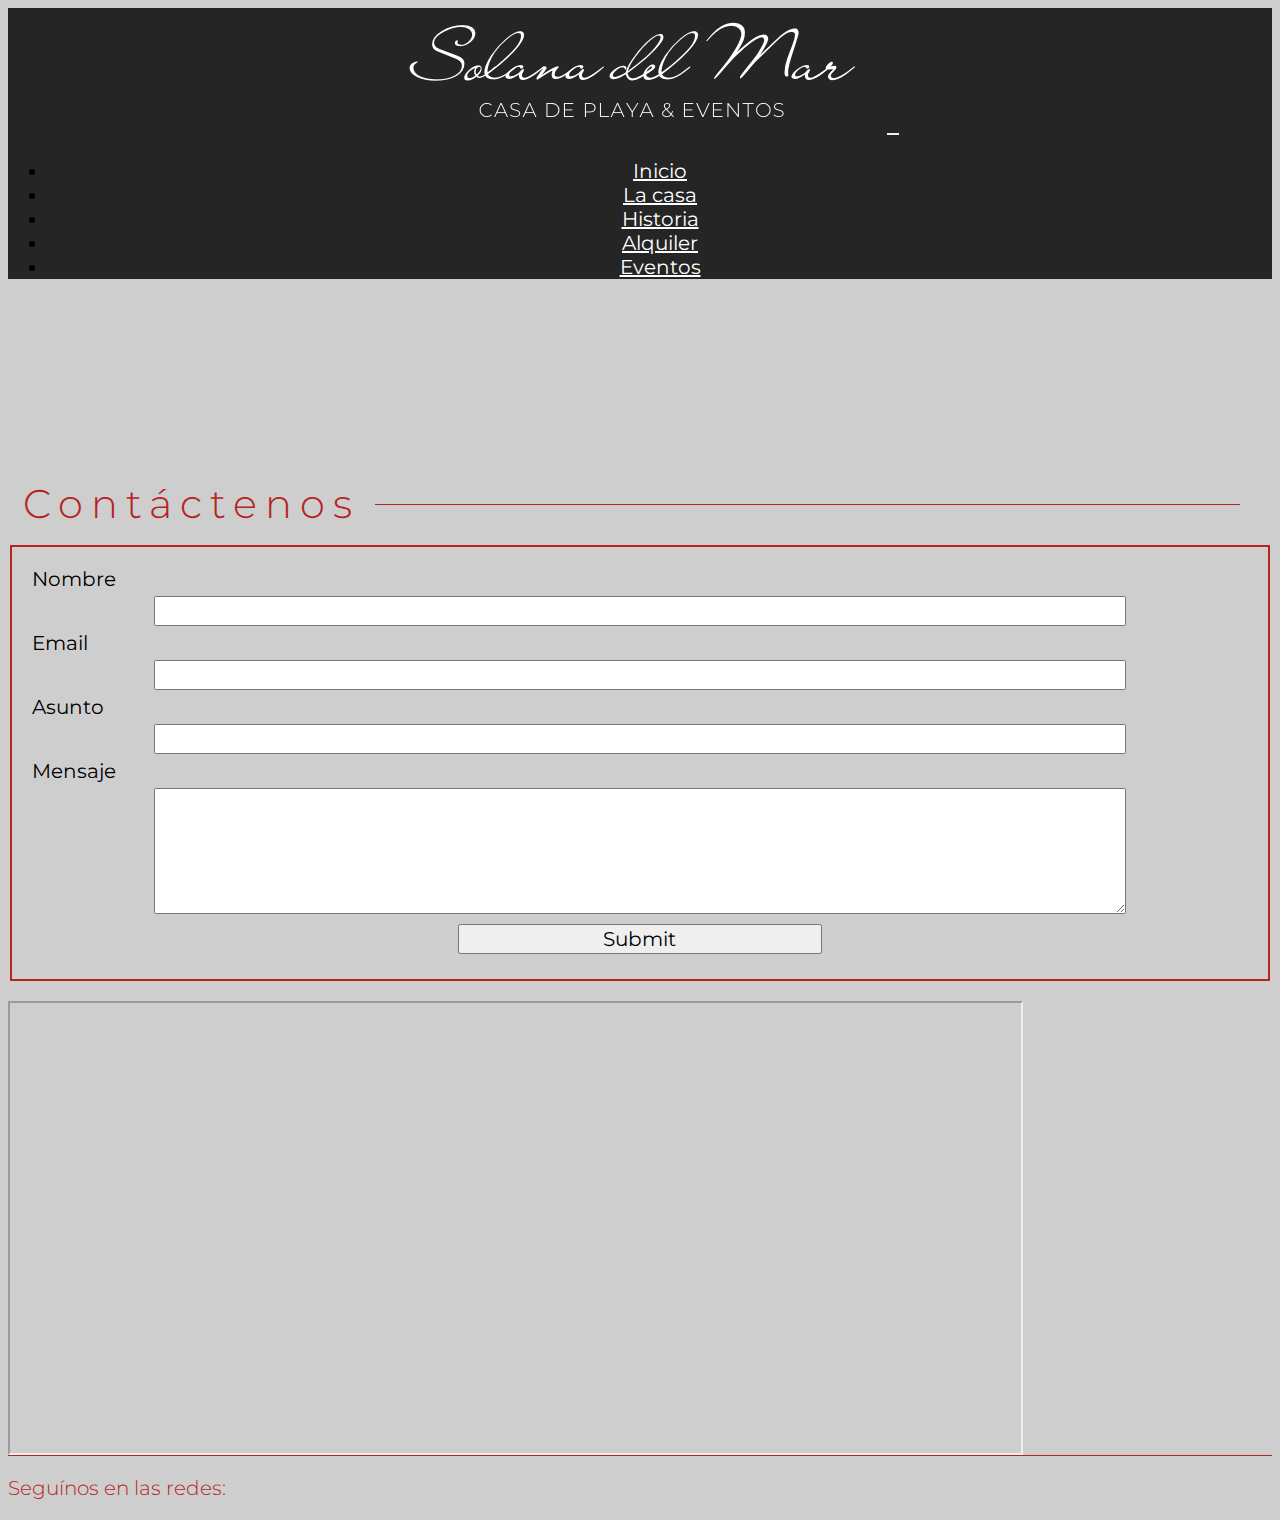
==== commit 29d28a88: "Cambio Contacto por alquiler y orden en nav" ====
--- a/paginas/contacto.html
+++ b/paginas/contacto.html
@@ -44,10 +44,10 @@
                             <a class="nav-link" href="./histora.html">Historia</a>
                         </li>
                         <li class="nav-item">
-                            <a class="nav-link" href="./eventos.html">Eventos</a>
+                            <a class="nav-link" href="#">Alquiler</a>
                         </li>
                         <li class="nav-item">
-                            <a class="nav-link" href="#">Contacto</a>
+                            <a class="nav-link" href="./eventos.html">Eventos</a>
                         </li>
                     </ul>
                 </div>
@@ -64,7 +64,6 @@
                 <div class="col-12 col-lg-6">
                     <form action="https://formsubmit.co/info@lasolana.com.uy" method="POST" class="text-center">
                         <fieldset>
-                            <legend class="text-center">Contacto</legend>
                             <label for="nombre">Nombre</label>
                             <input type="text" id="nombre" name="nombre">
                             <label for="email">Email</label>
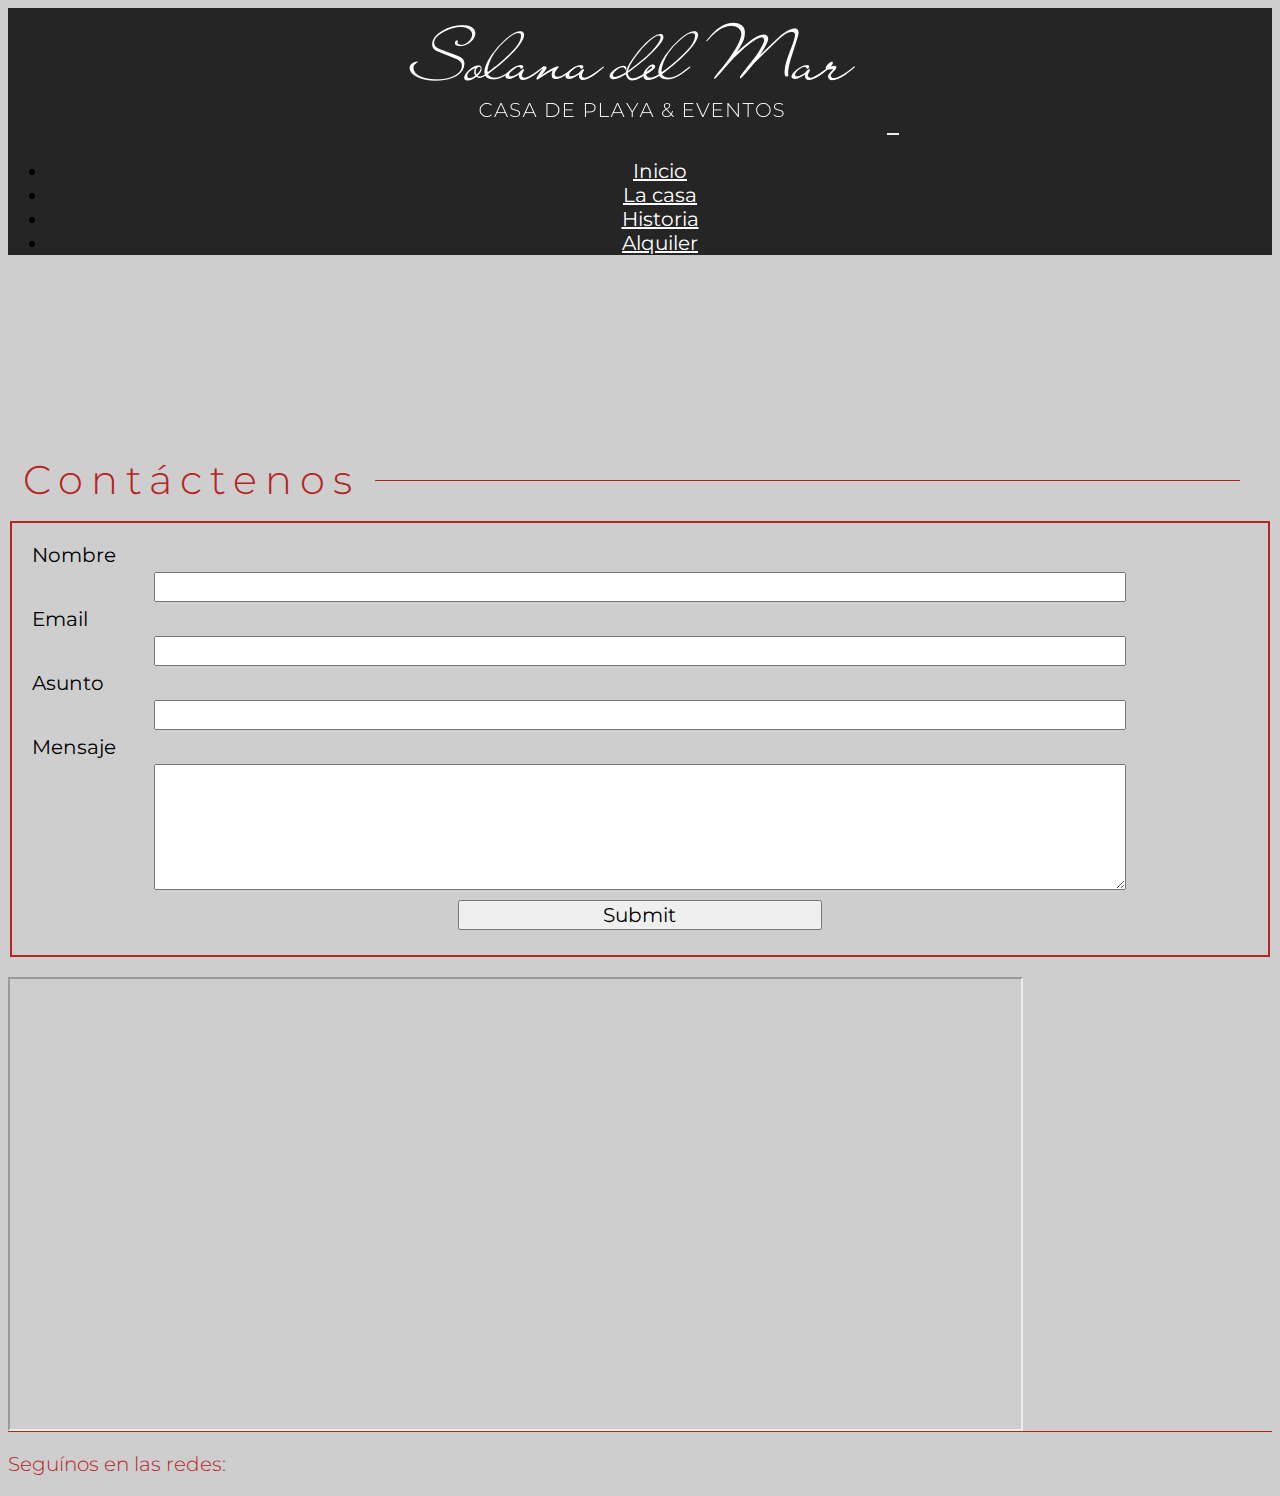
==== commit b7550e02: "Elimino seccion eventos" ====
--- a/paginas/contacto.html
+++ b/paginas/contacto.html
@@ -46,9 +46,9 @@
                         <li class="nav-item">
                             <a class="nav-link" href="#">Alquiler</a>
                         </li>
-                        <li class="nav-item">
+                        <!-- <li class="nav-item">
                             <a class="nav-link" href="./eventos.html">Eventos</a>
-                        </li>
+                        </li> -->
                     </ul>
                 </div>
                 </div>
